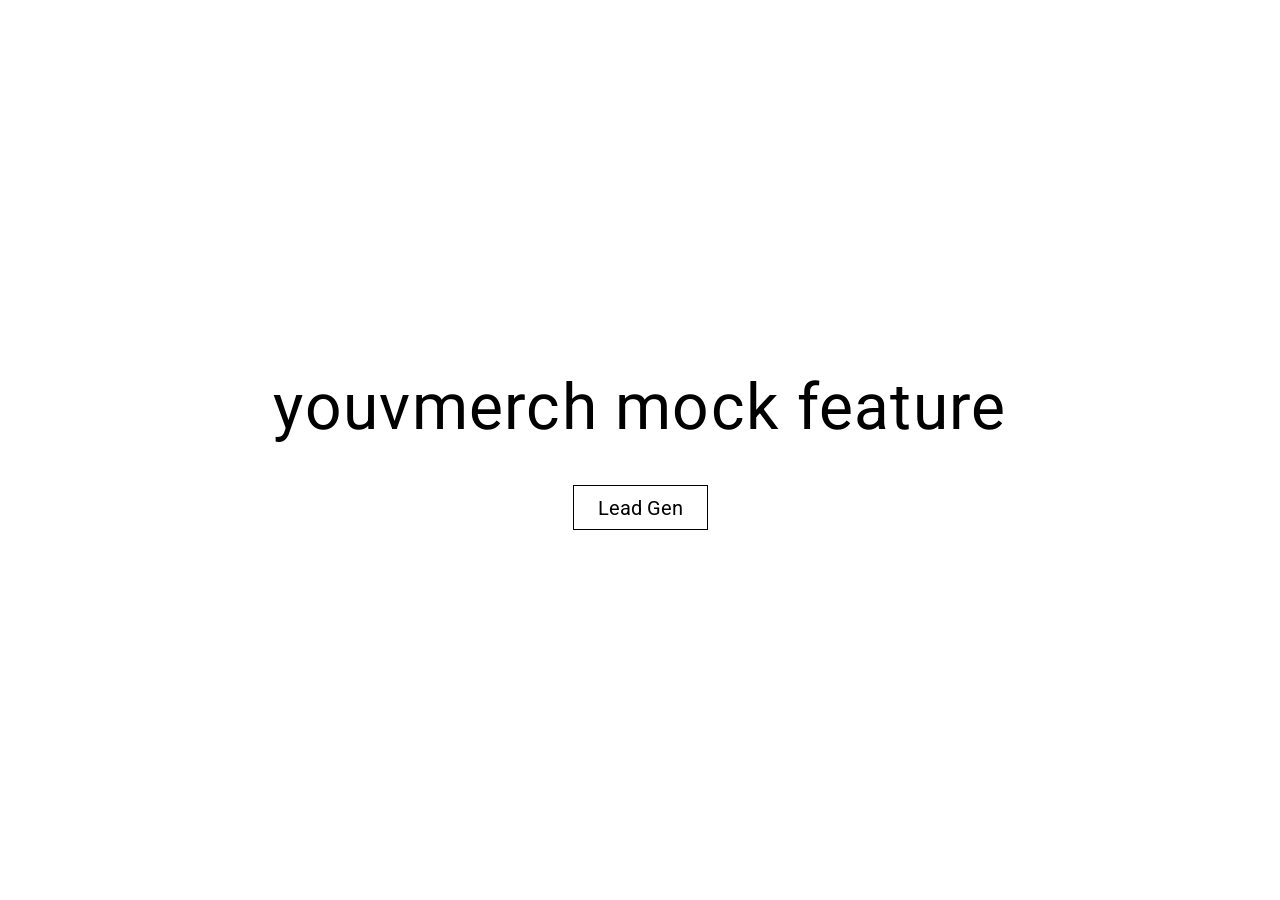
==== index.html @ 3a41eadb "idea for lead gen" ====
<!doctype html>
<html lang="en">
<head>
  <meta charset="utf-8">
  <meta name="viewport" content="width=device-width, initial-scale=1">
  <title>YouVMerch Mock Feature</title>
  <link rel="preconnect" href="https://fonts.googleapis.com">
  <link rel="preconnect" href="https://fonts.gstatic.com" crossorigin>
  <link href="https://fonts.googleapis.com/css2?family=Roboto:wght@400;500;700&display=swap" rel="stylesheet">
  <link rel="stylesheet" href="styles.css">
</head>
<body>
  <main class="home">
    <h1 class="title">youvmerch mock feature</h1>

    <nav class="menu" aria-label="Features">
      <ul>
        <li><a href="lead-gen.html">Lead Gen</a></li>
      </ul>
    </nav>
  </main>
</body>
</html>
---- styles.css ----
:root {
  --bg: #ffffff;
  --ink: #000000;
  --muted: #000000;
  --rule: #000000;
}

* { box-sizing: border-box; }

body {
  margin: 0;
  min-height: 100vh;
  background: var(--bg);
  color: var(--ink);
  font-family: "Roboto", Arial, Helvetica, sans-serif;
}

.home {
  min-height: 100vh;
  display: flex;
  flex-direction: column;
  align-items: center;
  justify-content: center;
  padding: 2rem 1rem;
  text-align: center;
}

.title {
  font-weight: 400;
  font-size: clamp(2rem, 7vw, 4rem);
  letter-spacing: 0.02em;
  margin: 0 0 2.5rem;
}

.note {
  color: var(--muted);
  margin: -1.5rem 0 2rem;
}

.menu ul {
  list-style: none;
  margin: 0;
  padding: 0;
  display: flex;
  flex-direction: column;
  gap: 0.75rem;
}

.menu a {
  display: inline-block;
  padding: 0.6rem 1.5rem;
  border: 1px solid var(--rule);
  color: var(--ink);
  text-decoration: none;
  font-size: 1.25rem;
  transition: border-color 0.15s, background 0.15s;
}

.menu a:hover,
.menu a:focus-visible {
  border-color: var(--ink);
  background: var(--ink);
  color: var(--bg);
}

/* Lead gen card */
.card {
  width: 100%;
  max-width: 28rem;
  margin: 0 0 2rem;
  padding: 1.75rem;
  border: 1px solid var(--rule);
  background: var(--bg);
  text-align: left;
  display: flex;
  flex-direction: column;
  gap: 1.25rem;
}

.field {
  display: flex;
  flex-direction: column;
  gap: 0.4rem;
}

.field > span {
  font-size: 0.95rem;
  color: var(--muted);
}

.card input {
  width: 100%;
  padding: 0.6rem 0.75rem;
  font: inherit;
  font-size: 1rem;
  color: var(--ink);
  background: var(--bg);
  border: 1px solid var(--rule);
  border-radius: 0;
}

.card input:focus {
  outline: none;
  border-color: var(--ink);
}

.email-list {
  display: flex;
  flex-direction: column;
  gap: 0.5rem;
}

.email-row {
  display: flex;
  gap: 0.5rem;
}

.add-btn,
.remove-btn {
  font: inherit;
  color: var(--ink);
  background: none;
  border: 1px solid var(--rule);
  cursor: pointer;
}

.add-btn {
  align-self: flex-start;
  margin-top: 0.25rem;
  padding: 0.4rem 0.8rem;
  font-size: 0.95rem;
}

.remove-btn {
  flex: 0 0 auto;
  width: 2.5rem;
  font-size: 1.25rem;
  line-height: 1;
}

.add-btn:hover,
.remove-btn:hover {
  border-color: var(--ink);
}

/* Lead gen page: content starts at the top */
.page {
  min-height: 100vh;
  display: flex;
  flex-direction: column;
  align-items: center;
  padding: 3rem 1rem 2rem;
}

.page .title {
  margin-bottom: 2rem;
  text-align: center;
}

.page .card {
  margin-bottom: 1.5rem;
}

/* Stats card */
.stats {
  flex-direction: row;
  justify-content: space-between;
  gap: 1rem;
  text-align: center;
}

.stat {
  flex: 1;
  display: flex;
  flex-direction: column;
  gap: 0.25rem;
}

.stat-num {
  font-size: 2rem;
  font-weight: 700;
}

.stat-label {
  font-size: 0.85rem;
}

/* Submit */
.submit-btn {
  font: inherit;
  font-weight: 500;
  font-size: 1rem;
  padding: 0.75rem;
  color: var(--bg);
  background: var(--ink);
  border: 1px solid var(--ink);
  cursor: pointer;
}

.submit-btn:hover {
  color: var(--ink);
  background: var(--bg);
}

/* Jarvis / Instagram buttons */
.source-btns {
  width: 100%;
  max-width: 28rem;
  display: flex;
  gap: 0.75rem;
  margin-bottom: 1.5rem;
}

.source-btn {
  flex: 1;
  font: inherit;
  font-weight: 500;
  font-size: 1rem;
  padding: 0.75rem;
  color: var(--ink);
  background: var(--bg);
  border: 1px solid var(--ink);
  cursor: pointer;
}

.source-btn:hover {
  color: var(--bg);
  background: var(--ink);
}

.source-btn.is-active {
  color: var(--bg);
  background: var(--ink);
  cursor: default;
}

/* Fake duplicate warning */
.form-warning {
  margin: 0;
  padding: 0.75rem;
  border: 1px dashed var(--ink);
  font-size: 0.9rem;
  line-height: 1.4;
}
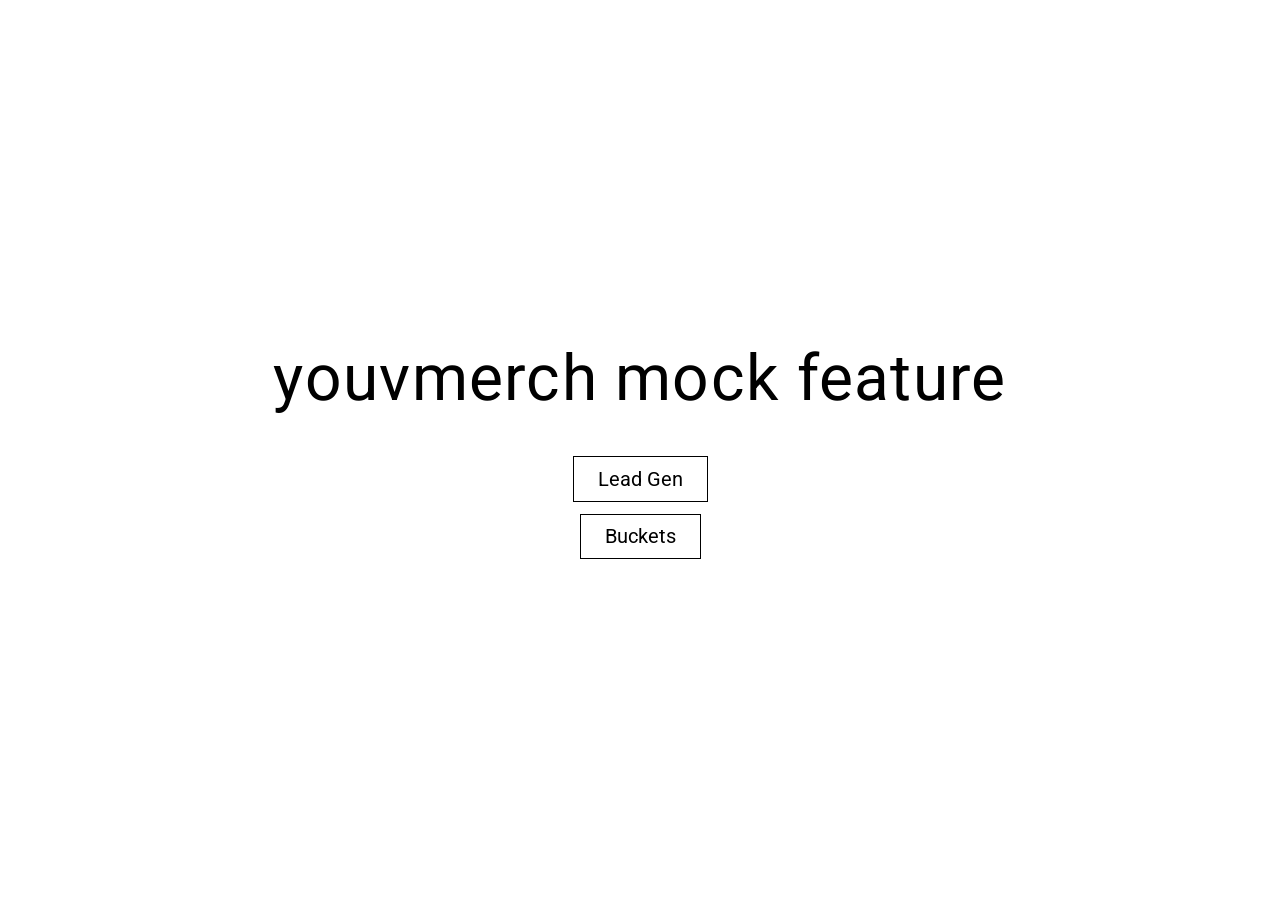
==== commit 043d7374: "Add buckets page and show-type options on lead gen Co-Authored-By: Claude Opus 5.5 <noreply@anthropi" ====
--- a/index.html
+++ b/index.html
@@ -16,6 +16,7 @@
     <nav class="menu" aria-label="Features">
       <ul>
         <li><a href="lead-gen.html">Lead Gen</a></li>
+        <li><a href="buckets.html">Buckets</a></li>
       </ul>
     </nav>
   </main>
--- a/styles.css
+++ b/styles.css
@@ -242,3 +242,89 @@
   font-size: 0.9rem;
   line-height: 1.4;
 }
+
+/* Buckets page */
+.bucket {
+  gap: 0.75rem;
+}
+
+.bucket-head {
+  display: flex;
+  justify-content: space-between;
+  align-items: baseline;
+  gap: 1rem;
+}
+
+.bucket-head h2 {
+  margin: 0;
+  font-size: 1.25rem;
+  font-weight: 700;
+}
+
+.bucket-count {
+  font-weight: 700;
+  font-size: 1.25rem;
+}
+
+.bucket-rule {
+  margin: 0;
+  font-size: 0.9rem;
+  padding-bottom: 0.75rem;
+  border-bottom: 1px solid var(--ink);
+}
+
+.bucket-list {
+  list-style: none;
+  margin: 0;
+  padding: 0;
+  display: flex;
+  flex-direction: column;
+  gap: 0.5rem;
+}
+
+.bucket-list li {
+  display: flex;
+  justify-content: space-between;
+  flex-wrap: wrap;
+  gap: 0.25rem 1rem;
+  font-size: 0.95rem;
+}
+
+.bucket-list li span:last-child {
+  word-break: break-all;
+}
+
+/* Tour / Show / No shows */
+.choice-btns {
+  display: flex;
+  gap: 0.5rem;
+}
+
+.choice-btns .source-btn {
+  padding: 0.6rem 0.5rem;
+}
+
+.choice-btns .source-btn.is-active {
+  cursor: pointer;
+}
+
+/* Buckets: 2 cards per row, 1 on narrow screens */
+.bucket-grid {
+  width: 100%;
+  max-width: 58rem;
+  display: grid;
+  grid-template-columns: repeat(2, minmax(0, 1fr));
+  gap: 1.5rem;
+  margin-bottom: 1.5rem;
+}
+
+.bucket-grid .card {
+  max-width: none;
+  margin: 0;
+}
+
+@media (max-width: 640px) {
+  .bucket-grid {
+    grid-template-columns: 1fr;
+  }
+}
